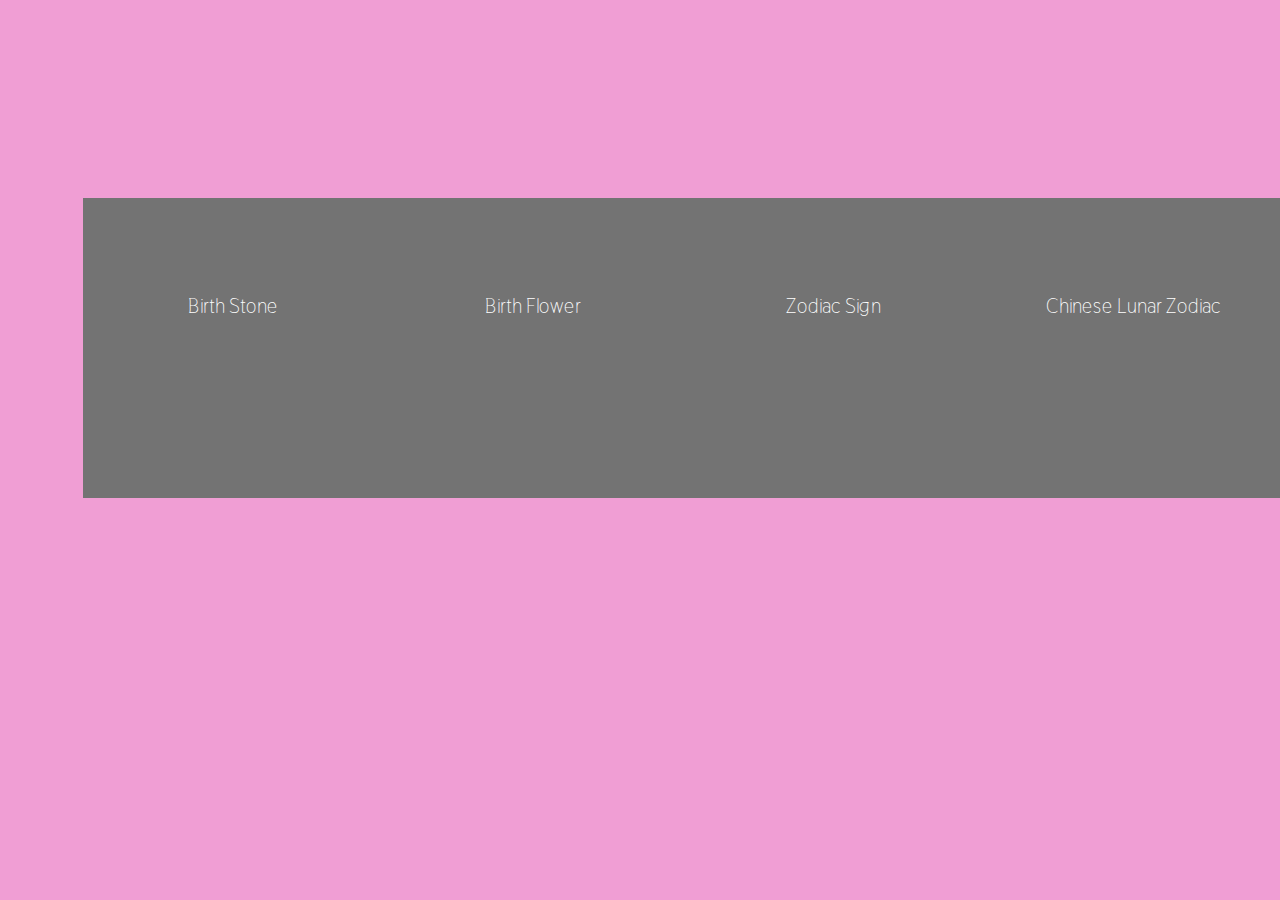
==== Hands-on.html @ cfb9cfbd "Initial Upload - Assignment #1" ====
<!DOCTYPE html>
<html>
<head>
  <meta charset="utf-8" />
  <meta http-equiv="X-UA-Compatible" content="IE=edge">
  <title>What's in Your Birthday?</title>
  <script src="jquery-3.3.1.min.js"></script>
  <meta name="viewport" content="width=device-width, initial-scale=1">
  <link href="https://fonts.googleapis.com/css?family=Montserrat|Raleway|Thasadith" rel="stylesheet">
  <style>
    #DATE {
      font-family: 'Montserrat', sans-serif;
      text-align: center;
      font-size: 60px;
      color:white;
    }
    #STONE_DIV {
      position: relative;
      font-family: Arial;
      background-color: white;
      left: 75px;
      width: 300px;
      float: left;
    }
    #STONES {
      position: absolute;
      vertical-align: center;
      text-align: center;
      top: 75px;
      width: 100%;
      color: white;
    }
    #FLOWER_DIV {
      position: relative;
      font-family: Arial;
      background-color: white;
      left: 75px;
      width: 300px;
      float: left;
    }
    #FLOWERS {
      position: absolute;
      vertical-align: center;
      text-align: center;
      top: 75px;
      width: 100%;
      color: white;
    }
    #ZODIAC_DIV {
      position: relative;
      font-family: Arial;
      background-color: white;
      left: 75px;
      width: 300px;
      float: left;
    }
    #ZODIACS {
      position: absolute;
      vertical-align: center;
      text-align: center;
      top: 75px;
      width: 100%;
      color: white;
    }
    #CNZODIAC_DIV {
      position: relative;
      font-family: Arial;
      background-color: white;
      left: 75px;
      width: 300px;
      float: left;
    }
    #CNZODIACS {
      position: absolute;
      vertical-align: center;
      text-align: center;
      top: 75px;
      width: 100%;
      color: white;
    }
  </style>
</head>
<body style="background-color:rgb(240, 158, 212);background-size:cover" onload = "main()">
  <script src="selector.js"></script>
  <div id="spacer_0" style="height: 50px"></div>
  <h1 id="DATE"></h1>
  <div id="spacer" style="height: 100px"></div>
  <div id="STONE_DIV">
    <img id="STONE_IMAGE" src="BirthAtts/BLANK CANVAS.jpg" alt="Birth Stone" width="300" height="300" style="filter: brightness(45%);vertical-align:middle;">
    <div id="STONES">
      <p id="STONE_LABEL" style="font-family: 'Thasadith', sans-serif;font-size: 20px;">Birth Stone</p>
      <p id="STONE" style="font-family: 'Raleway', sans-serif;font-size: 30px"></p>
    </div>
  </div>
  <div id="FLOWER_DIV">
    <img id="FLOWER_IMAGE" src="BirthAtts/BLANK CANVAS.jpg" alt="Birth Flower" width="300" height="300" style="filter: brightness(45%);vertical-align:middle;">
    <div id="FLOWERS">
        <p id="FLOWER_LABEL" style="font-family: 'Thasadith', sans-serif;font-size: 20px;">Birth Flower</p>
        <p id="FLOWER" style="font-family: 'Raleway', sans-serif;font-size: 30px"></p>
    </div>
  </div>
  <div id="ZODIAC_DIV">
    <img id="ZODIAC_IMAGE" src="BirthAtts/BLANK CANVAS.jpg" alt="Zodiac Sign" width="300" height="300" style="filter: brightness(45%);vertical-align:middle;">
    <div id="ZODIACS">
        <p id="ZODIAC_LABEL" style="font-family: 'Thasadith', sans-serif;font-size: 20px;">Zodiac Sign</p>
        <p id="ZODIAC" style="font-family: 'Raleway', sans-serif;font-size: 30px"></p>
    </div>
  </div>
  <div id="CNZODIAC_DIV">
    <img id="CNZODIAC_IMAGE" src="BirthAtts/BLANK CANVAS.jpg" alt="Chinese Zodiac Sign" width="300" height="300" style="filter: brightness(45%);vertical-align:middle;">
    <div id="CNZODIACS">
        <p id="CNZODIAC_LABEL" style="font-family: 'Thasadith', sans-serif;font-size: 20px;">Chinese Lunar Zodiac</p>
        <p id="CNZODIAC" style="font-family: 'Raleway', sans-serif;font-size: 30px"></p>
    </div>
  </div>
</body>
</html>
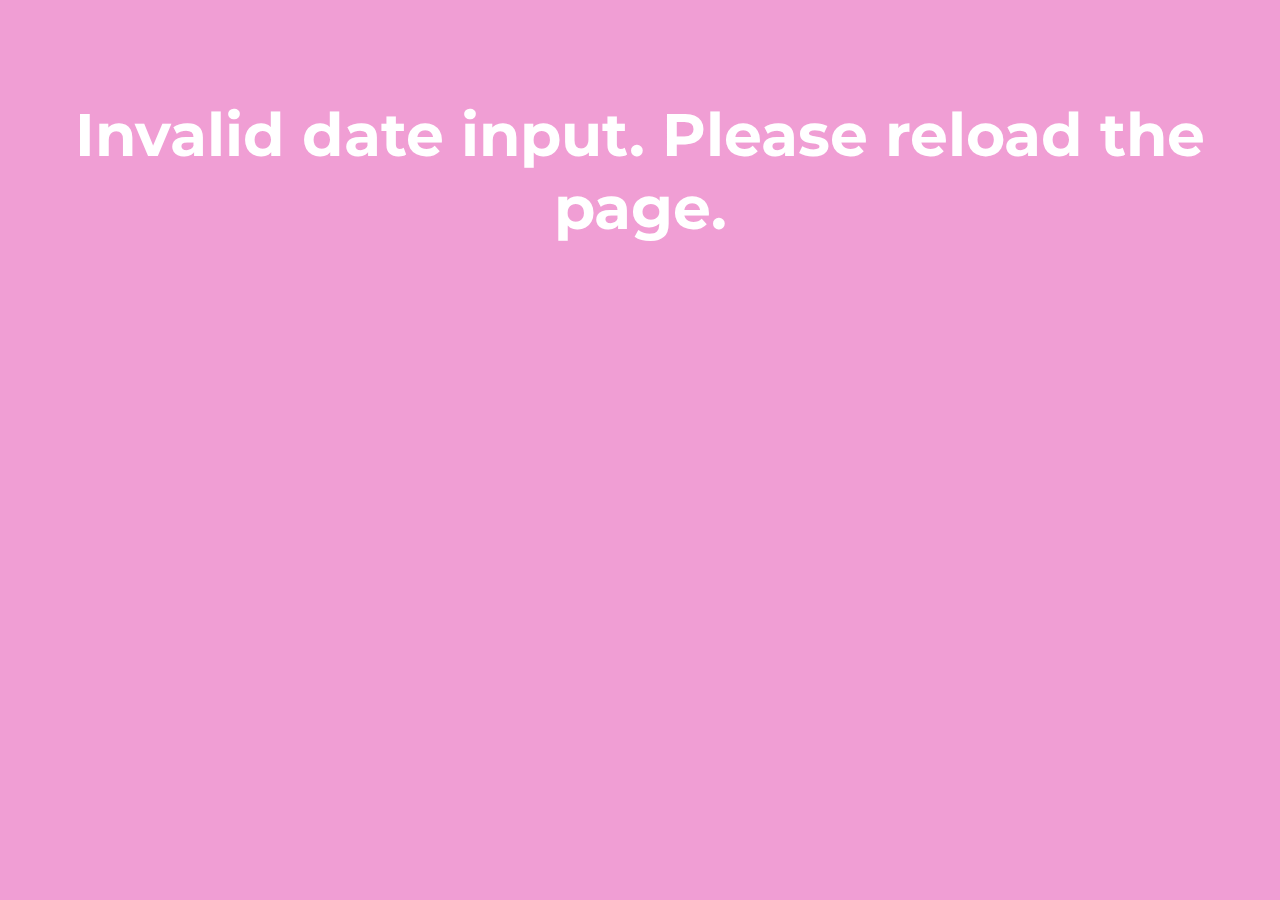
==== commit abc63e16: "Minor Additions: Website Icon" ====
--- a/Hands-on.html
+++ b/Hands-on.html
@@ -7,6 +7,7 @@
   <script src="jquery-3.3.1.min.js"></script>
   <meta name="viewport" content="width=device-width, initial-scale=1">
   <link href="https://fonts.googleapis.com/css?family=Montserrat|Raleway|Thasadith" rel="stylesheet">
+  <link rel="shortcut icon" type="image/x-icon" href="BirthAtts/TITLE ICON.jpg" />
   <style>
     #DATE {
       font-family: 'Montserrat', sans-serif;
